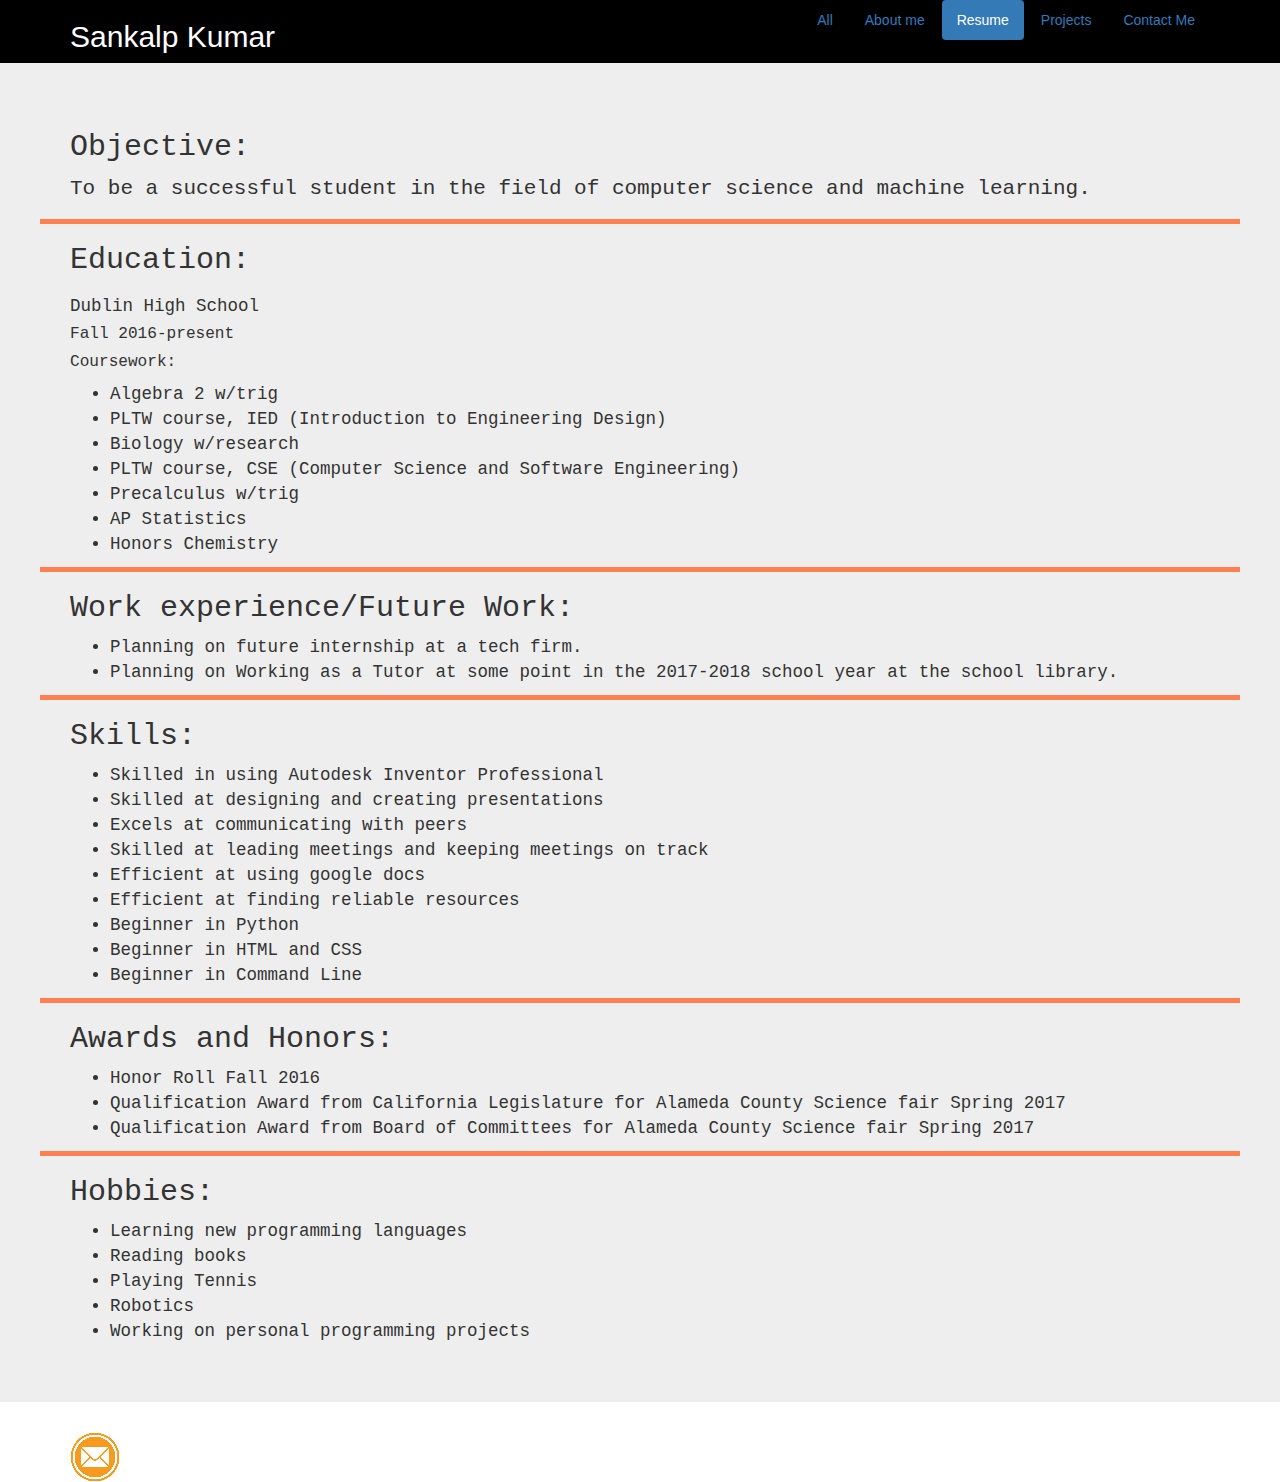
==== Kumar_Resume.html @ d951b327 "My first Commit" ====
<!doctype html>
<html>
    <head>
        <title>Sankalp Kumar's Website</title>
        <link rel="stylesheet" type="text/css" href="bootstrap-3.3.7-dist/css/bootstrap.css"/>
        <link rel="stylesheet" type="text/css" href="Kumar.css"/>
    </head>
    <body>
        <header class="header incontainerSSS"> 
             <div class="container">
                <ul class="nav nav-pills pull-right">
                    <li><a href="index.html">All</a></li>
                    <li><a href="Kumar_AboutMe.html">About me</a></li>
                    <li class="active"><a>Resume</a></li>
                    <li><a href="Kumar_Projects.html">Projects</a></li>
                    <li><a href="Kumar_ContactMe.html">Contact Me</a></li>
                </ul>
                <h2>Sankalp Kumar</h2>
            </div>
        </header> 
       <section class="jumbotron textSSS">
            <div class="container">
                <div class="row">
                    <h2 class="col-sm-2">Objective:</h2>
                </div>
                <div>
                    <p>To be a successful student in the field of computer science and machine learning.</p>
                </div>
            </div>
            <div class="rectangleSSS container">
            </div>
            <div class="container">
                <div class="row">
                    <h2 class="col-sm-2">Education:</h2>
                </div>
                <div>
                    <h4 class="fontsizelistSSS">Dublin High School</h4>
                    <h6 class="fontsizelistXSSS">Fall 2016-present</h6>
                    <h5 class="fontsizelistXSSS">Coursework:</h5>
                    <ul class="fontsizelistSSS">
                        <li>Algebra 2 w/trig</li>
                        <li>PLTW course, IED (Introduction to Engineering Design)</li>
                        <li>Biology w/research</li>
                        <li>PLTW course, CSE (Computer Science and Software Engineering)</li>
                        <li>Precalculus w/trig</li>
                        <li>AP Statistics</li>
                        <li>Honors Chemistry</li>
                    </ul>
                </div>
            </div>
            <div class="rectangleSSS container">
            </div>
            <div class="container">
                <div class="row">
                    <h2 class="col-sm-6">Work experience/Future Work:</h2>
                </div>
                <div>
                    <ul class="fontsizelistSSS">
                        <li>Planning on future internship at a tech firm.</li>
                        <li>Planning on Working as a Tutor at some point in the 2017-2018 school year at the school library.</li>
                    </ul>
                </div>
            </div>
            <div class="rectangleSSS container">
            </div>
            <div class="container">
                <div class="row">
                    <h2 class="col-sm-1">Skills:</h2>
                </div>
                <div>
                    <ul class="fontsizelistSSS">
                        <li>Skilled in using Autodesk Inventor Professional</li>
                        <li>Skilled at designing and creating presentations</li>
                        <li>Excels at communicating with peers</li>
                        <li>Skilled at leading meetings and keeping meetings on track</li>
                        <li>Efficient at using google docs</li>
                        <li>Efficient at finding reliable resources</li>
                        <li>Beginner in Python</li>
                        <li>Beginner in HTML and CSS</li>
                        <li>Beginner in Command Line</li>
                    </ul>
                </div>
            </div>
            <div class="rectangleSSS container">
            </div>
            <div class="container">
                <div class="row">
                    <h2 class="col-sm-6">Awards and Honors:</h2>
                </div>
                <div>
                    <ul class="fontsizelistSSS">
                       <li>Honor Roll Fall 2016</li>
                       <li>Qualification Award from California Legislature for Alameda County Science fair Spring 2017</li>
                       <li>Qualification Award from Board of Committees for Alameda County Science fair Spring 2017</li>
                    </ul>
                </div>
            </div>
            <div class="rectangleSSS container">
            </div>
            <div class="container">
                <div class="row">
                    <h2 class="col-sm-2">Hobbies:</h2>
                </div>
                <div>
                    <ul class="fontsizelistSSS">
                       <li>Learning new programming languages</li>
                       <li>Reading books</li>
                       <li>Playing Tennis</li>
                       <li>Robotics</li>
                       <li>Working on personal programming projects</li>
                    </ul>
                </div>
            </div>
        </section>
        <footer>
            <div class="container">
                <a><img src="Images/email.png"/></a>
            </div>
        </footer>
    </body>
</html>
---- Kumar.css ----
.containerSSS {
    background-color: rgb(255,255,255);
}
.incontainerSSS {
    color: rgb(255,255,255);
    background-color: rgb(0,0,0);
}
.textSSS {
    font-family:courier
}
.rectangleSSS {
    height: 5px;
    width: 1200px;
    background-color: coral;
}
.fontsizelistSSS {
    font-size: 1.25em;
}
.fontsizelistXSSS {
    font-size: 1.15em;
}
.rectangleXSSS {
    height: 5px;
    width: 600px;
    background-color: coral;
}
.rectangleTSSS {
    height: 5px;
    width: 275px;
    background-color: coral;
}
.MarginLSSS {
    margin-top: 15px;
    margin-bottom: 15px;
}
.borderSSS {
    border-style: solid;
}
.MarginLTPSSS {
    margin-top: 15px;
    margin-bottom: 15px;
}
.MarginXFHSSS {
    margin-left: 300px;
}
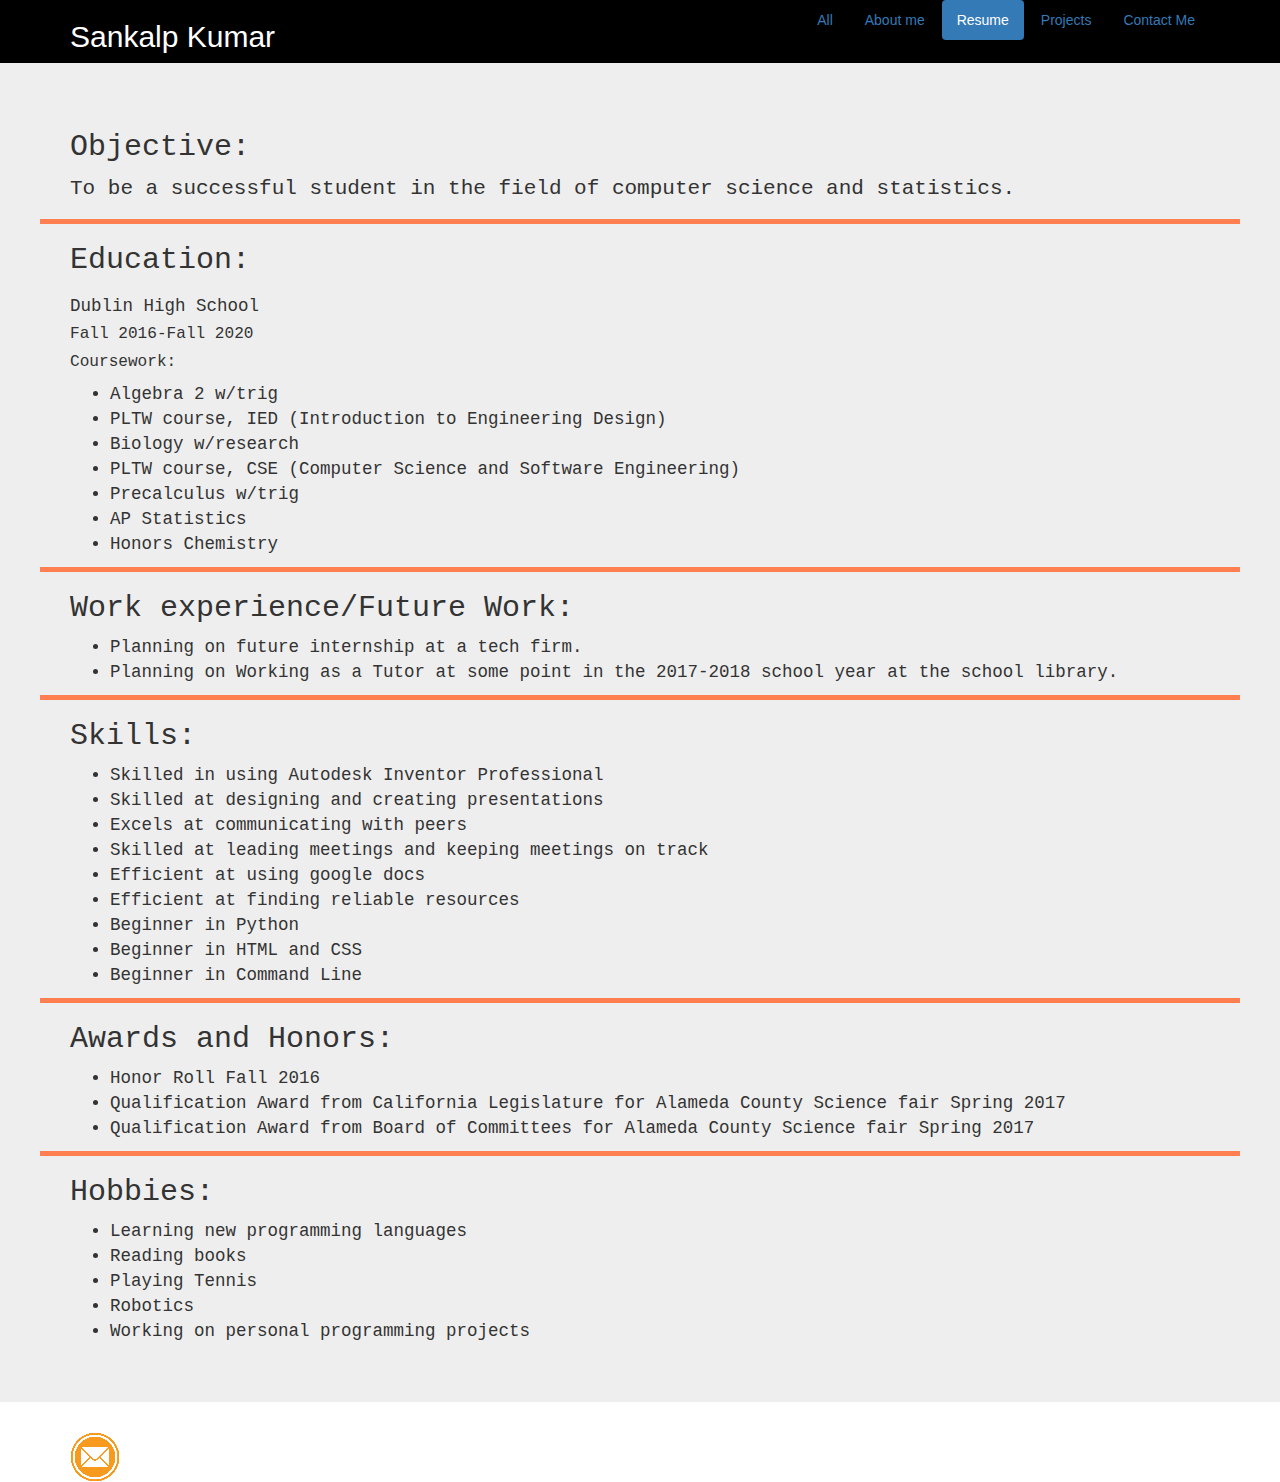
==== commit ed3c0c44: "Update Kumar_Resume.html" ====
--- a/Kumar_Resume.html
+++ b/Kumar_Resume.html
@@ -24,7 +24,7 @@
                     <h2 class="col-sm-2">Objective:</h2>
                 </div>
                 <div>
-                    <p>To be a successful student in the field of computer science and machine learning.</p>
+                    <p>To be a successful student in the field of computer science and statistics.</p>
                 </div>
             </div>
             <div class="rectangleSSS container">
@@ -35,7 +35,7 @@
                 </div>
                 <div>
                     <h4 class="fontsizelistSSS">Dublin High School</h4>
-                    <h6 class="fontsizelistXSSS">Fall 2016-present</h6>
+                    <h6 class="fontsizelistXSSS">Fall 2016-Fall 2020</h6>
                     <h5 class="fontsizelistXSSS">Coursework:</h5>
                     <ul class="fontsizelistSSS">
                         <li>Algebra 2 w/trig</li>
@@ -118,4 +118,4 @@
             </div>
         </footer>
     </body>
-</html>+</html>
--- a/Kumar.css
+++ b/Kumar.css
@@ -42,4 +42,8 @@
 }
 .MarginXFHSSS {
     margin-left: 300px;
+}
+
+.TaskBarColor {
+    color: coral;
 }